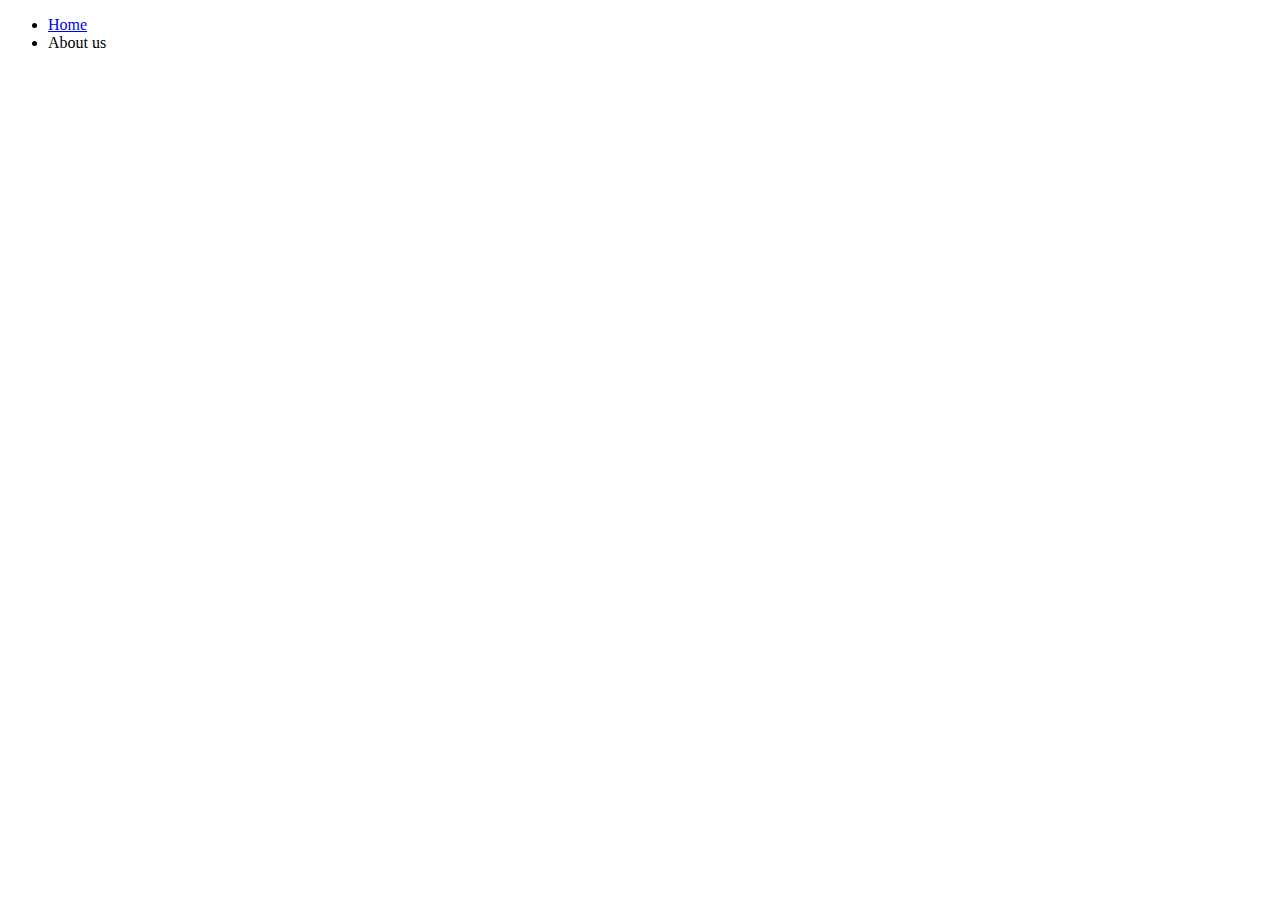
==== wwr/index.html @ 9feaa7fb "Created base for the Home Page" ====
<!DOCTYPE html>
<html>
    <head>
        <title>White Water Rafting</title>
    </head>
    <body>
        <header>
            <nav>
                <ul>
                    <li><a href="index.html">Home</a></li>
                    <li>About us</li>
                </ul>
            </nav>
        </header>
        <section>

        </section>
        <footer>

        </footer>
    </body>
</html>
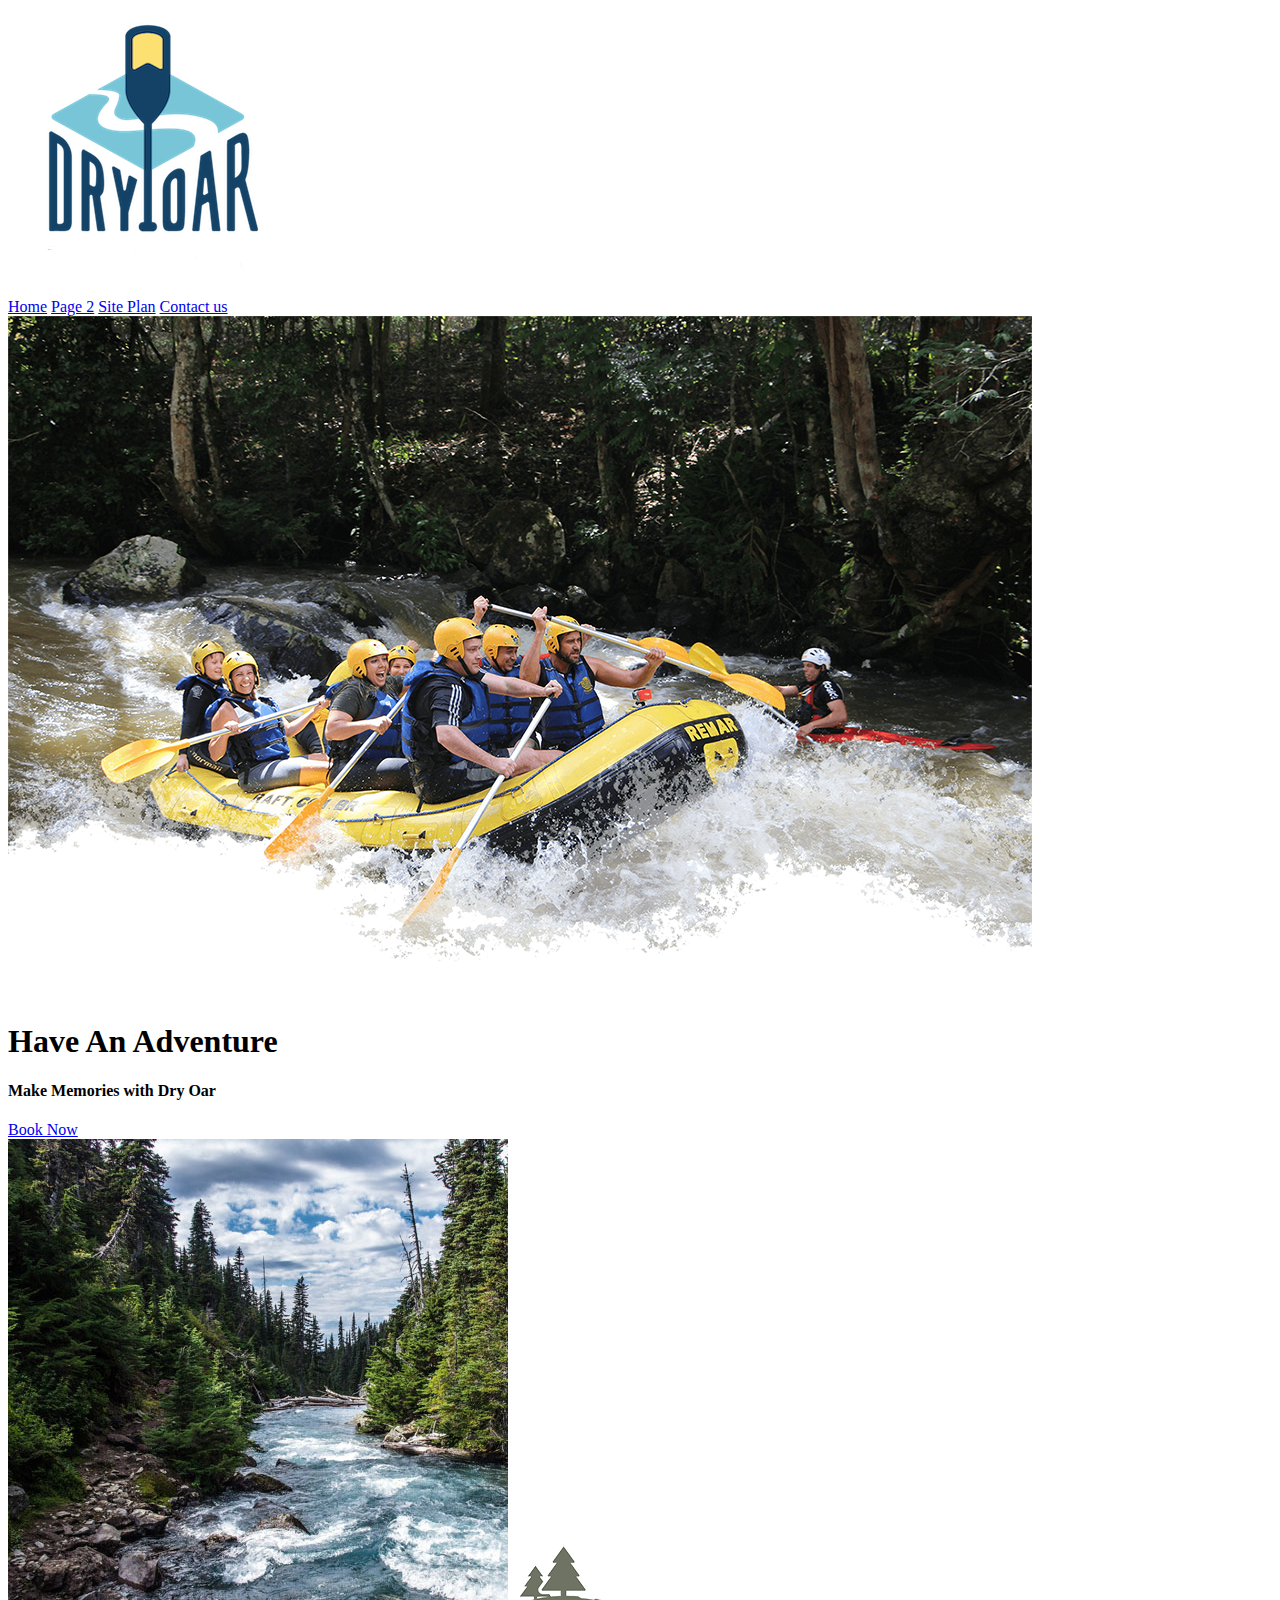
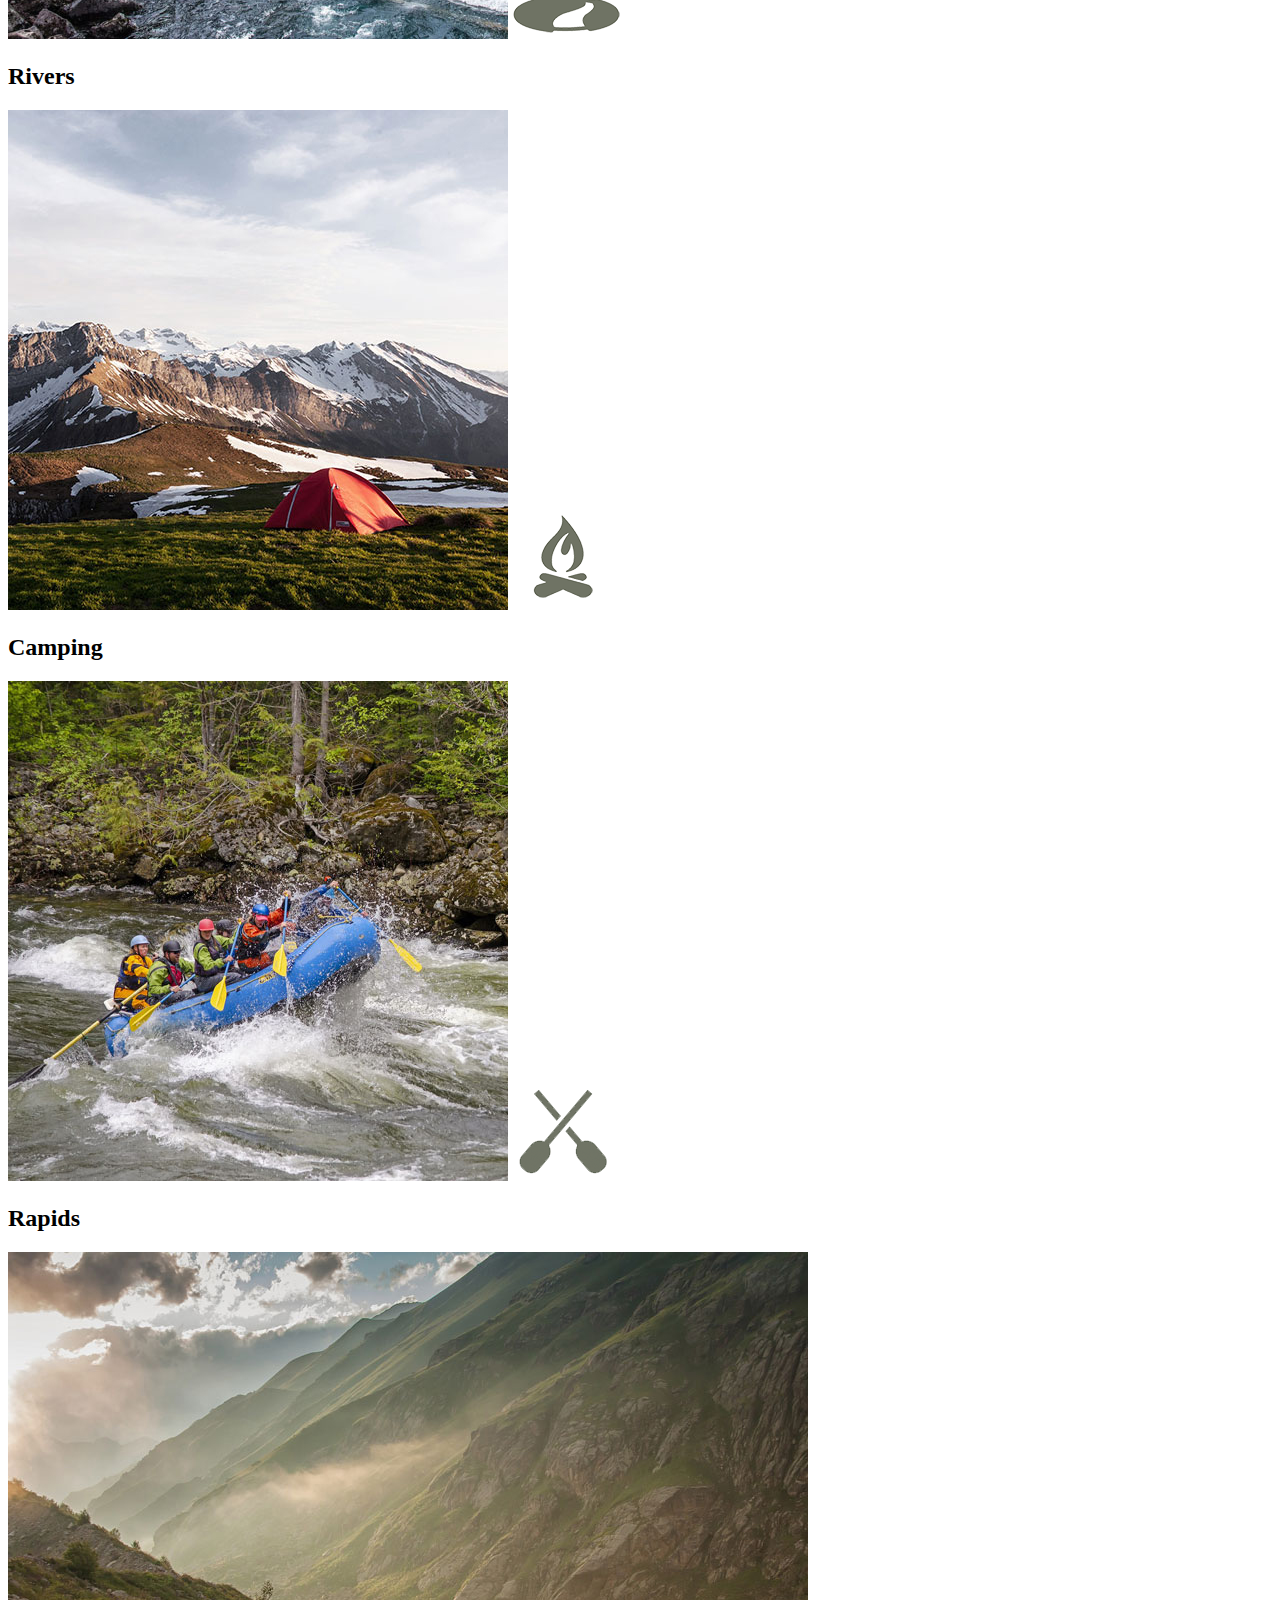
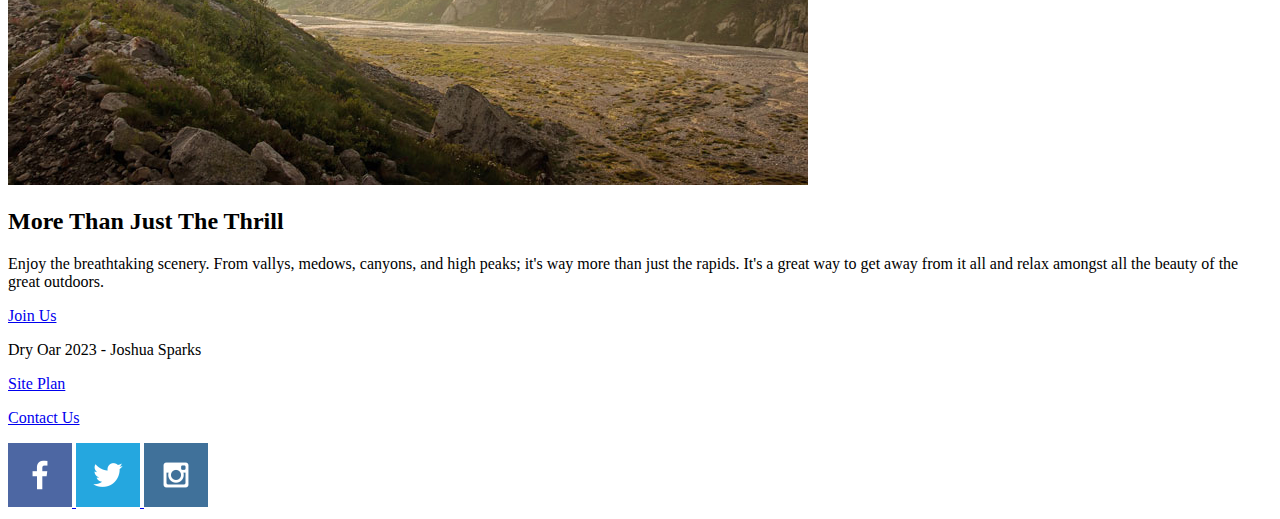
==== commit f7262844: "finishing homepage" ====
--- a/wwr/index.html
+++ b/wwr/index.html
@@ -1,22 +1,72 @@
 <!DOCTYPE html>
-<html>
+<html lang="en">
     <head>
+        <meta charset="UTF-8">
+        <meta http-equiv="X-UA-Compatible" content="IE=edge">
+        <meta name="viewpoint" content="width=device-width, initial-scale=1.0">
         <title>White Water Rafting</title>
+        <link type="text/css" rel="stylesheet" href="styles/site-plan-rafting.css" />
     </head>
     <body>
         <header>
+            <a href="index.html" id="logo_link"><img src="images/logo.png" alt="Dry Oar Logo"></a>
             <nav>
-                <ul>
-                    <li><a href="index.html">Home</a></li>
-                    <li>About us</li>
-                </ul>
+                <a href="index.html">Home</a>
+                <a href="#">Page 2</a>
+                <a href="site-plan-rafting.html">Site Plan</a>
+                <a href="contactus.html">Contact us</a>
             </nav>
         </header>
-        <section>
-
-        </section>
+        <div id="hero">
+            <div id="hero-box">
+                <img id="hero-img" src="images/hero.png" alt="People enjoying White Water Rafting">
+            </div>
+            <section id="hero-msg">
+                <h1 class="home-title">Have An Adventure</h1>
+                <h4>Make Memories with Dry Oar</h4>
+                <div class="button-box">
+                    <a class="book" href="contactus.html">Book Now</a>
+                </div>
+            </section>
+        </div>
+        <main class="home-grid">
+            <section class="rivers-card">
+                <img class="card-img" src="images/rivers.jpg" alt="river in the forest">
+                <img class="icon" src="images/river_icon.png" alt="river icon">
+                <h2>Rivers</h2>
+            </section>
+            <section class="camping-card">
+                <img class="card-img" src="images/camping.jpg" alt="tent in mountains">
+                <img class="icon" src="images/fire_icon.png" alt="fire icon">
+                <h2>Camping</h2>
+            </section>
+            <section class="rapids-card">
+                <img class="card-img" src="images/rapids.jpg" alt="rafting boat">
+                <img class="icon" src="images/oars.png" alt="oars icon">
+                <h2>Rapids</h2>
+            </section>
+            <img class="mountains" src="images/mountains.jpg" alt="Misty mountains">
+            <section class="msg">
+                <h2>More Than Just The Thrill</h2>
+                <p>Enjoy the breathtaking scenery. From vallys, medows, canyons, and high peaks; it's way more than just the rapids. It's a great way to get away from it all and relax amongst all the beauty of the great outdoors. </p>
+                <a class="join" href="rivers.html">Join Us</a>
+            </section>
+        </main>
         <footer>
-
+            <p>Dry Oar 2023 - Joshua Sparks</p>
+            <p><a href="site-plan-rafting.html">Site Plan</a></p>
+            <p><a href="contactus.html">Contact Us</a></p>
+            <div class="social">
+                <a href="https://facebook.com">
+                    <img src="images/facebook.png" alt="fb icon">
+                </a>
+                <a href="https://twitter.com">
+                    <img src="images/twitter.png" alt="twitter icon">
+                </a>
+                <a href="https://instagram.com">
+                    <img src="images/instagram.png" alt="instagram icon">
+                </a>
+            </div>        
         </footer>
     </body>
 </html>